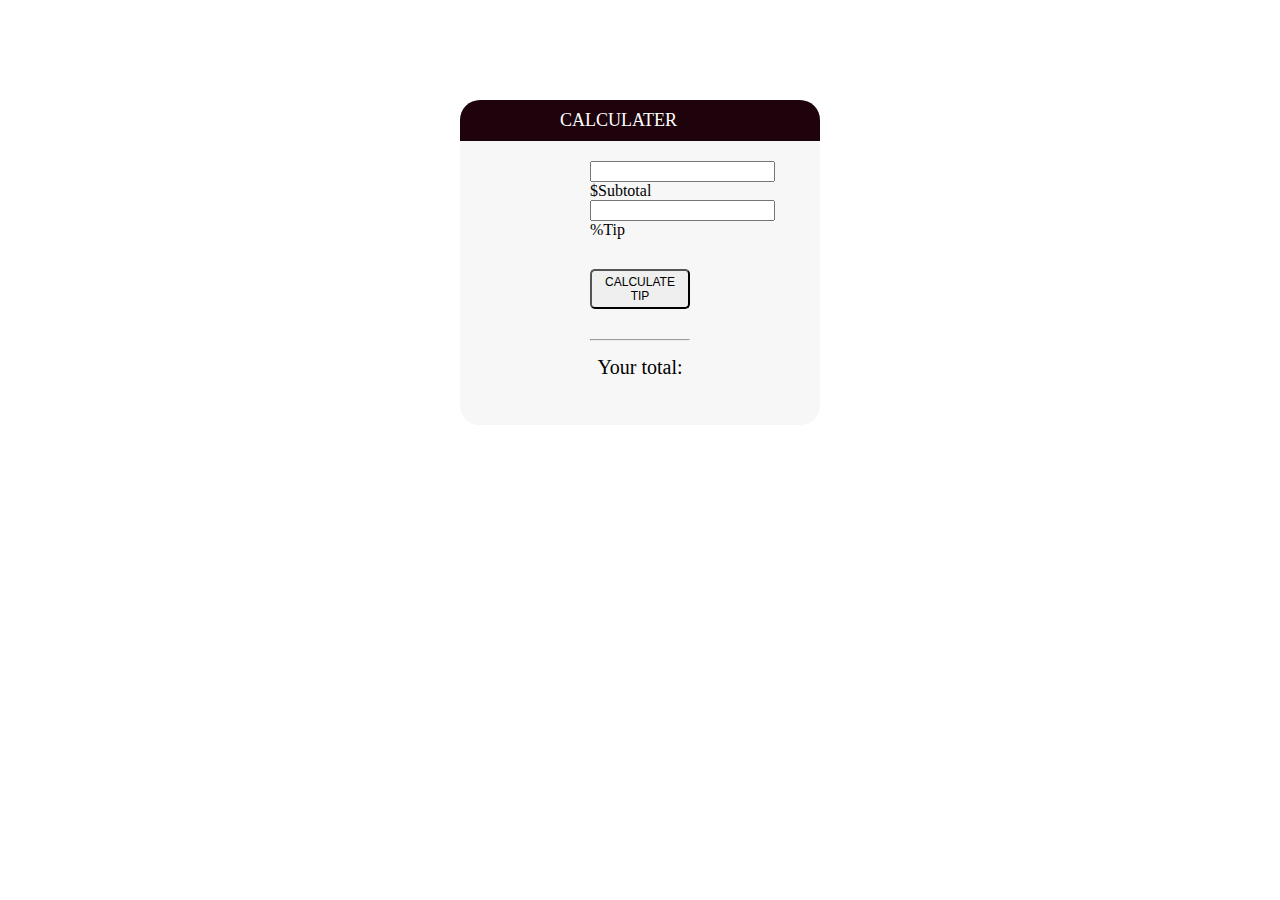
==== calculater/index.html @ 148d3584 "calculater" ====
<!DOCTYPE html>
<html lang="en">
<head>
    <meta charset="UTF-8">
    <title>Tip calculater</title>
    <link href="style.css" rel="stylesheet" >
    <script src="script.js"></script>
</head>
<body>
    <div id="container">
        <h1>Calculater</h1>
    <div id="calculator">
    
    <input type="text" id="inputOne">$Subtotal<br>
    <input type="text" id="inoutTwo">%Tip<br>
    <button  id="calculate">Calculate Tip</button>
    <hr>
    
    

    <div id="totalTip">
        Your total:<br>
      <span id="output"></span></div>
</div>
</body>
</html>
---- calculater/style.css ----
#container {
    height: 325px;
    width: 360px;
    margin: 100px auto;
    background: #f7f7f7;

    border-radius: 20px;
    -webkit-border-radius: 20px;
    -moz-border-radius: 20px;
  }

  h1 {
    background: #1F030C;
    color: white;
    margin: 0;
    padding: 10px 100px;
    text-transform: uppercase;
    font-size: 18px;
    font-weight: normal;
    border-top-left-radius: 20px;
    border-top-right-radius: 20px;
  }

  p {
    padding-left: 30px;
  }

  button {
    text-transform: uppercase;
    display: block;
    margin: 30px auto;
    border-radius: 5px;
    width: 100px;
    height: 40px;
    font-size: 12px;
  }
  #calculator {
    margin: 20px auto;
    width: 100px;

  }
  button:active {
    position: relative;
    top: 1px;
  }
  button:hover {
    background: #c0bdbd;
    border-bottom-color: #111;
  }
  
  button:active {
    position: relative;
    top: 1px;
  }
  #totalTip {
    font-size: 20px;
    margin-top: 15px;
    text-align: center;
  }
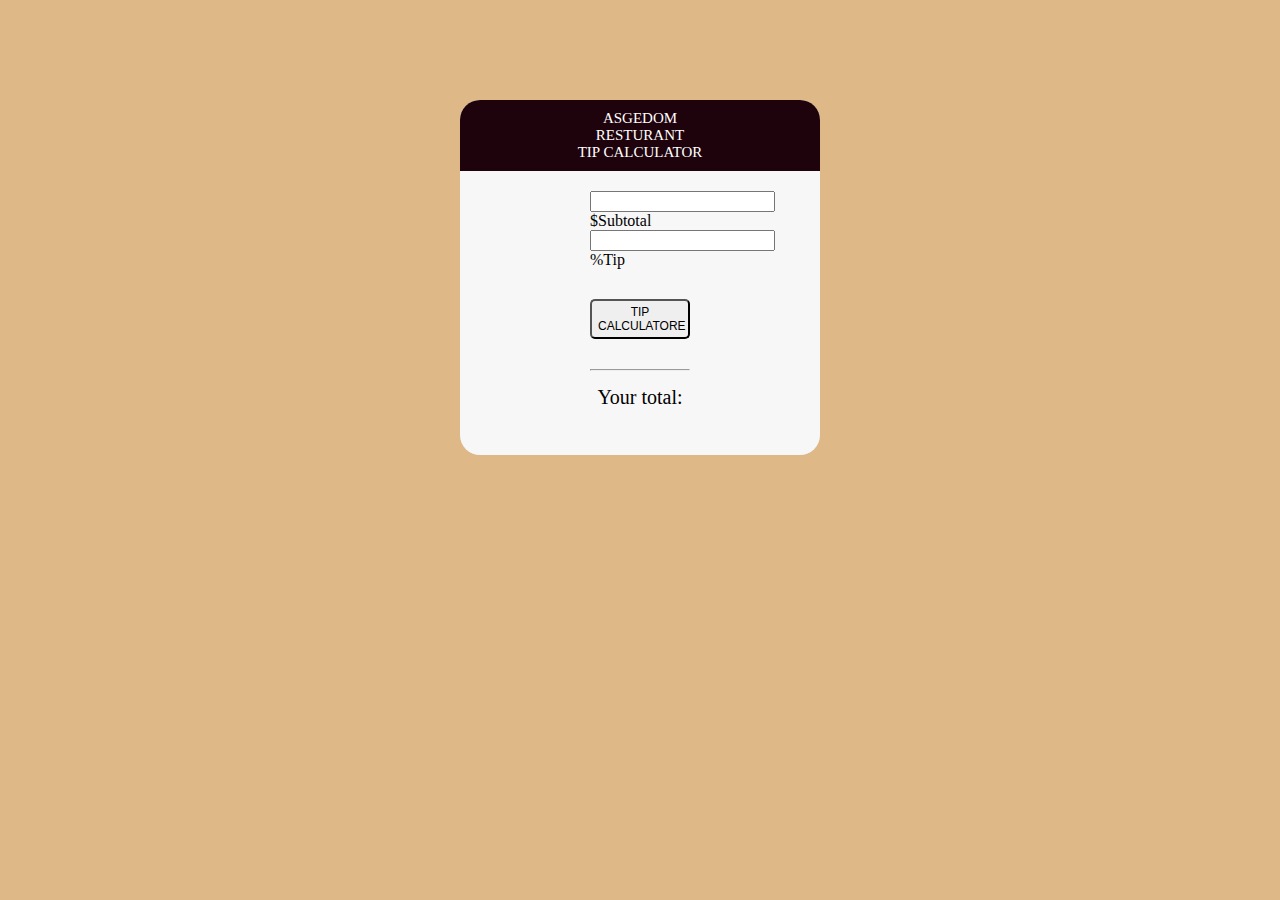
==== commit 8fa8c137: "tipCalculator" ====
--- a/calculater/index.html
+++ b/calculater/index.html
@@ -8,12 +8,13 @@
 </head>
 <body>
     <div id="container">
-        <h1>Calculater</h1>
+        <h1>Asgedom resturant<br>
+        Tip Calculator</h1>
     <div id="calculator">
     
     <input type="text" id="inputOne">$Subtotal<br>
     <input type="text" id="inoutTwo">%Tip<br>
-    <button  id="calculate">Calculate Tip</button>
+    <button  id="calculate"> Tip Calculatore</button>
     <hr>
     
     
--- a/calculater/style.css
+++ b/calculater/style.css
@@ -1,23 +1,26 @@
-
+body{
+  background-color:burlywood;
+}
 
 #container {
-    height: 325px;
+    height: 355px;
     width: 360px;
     margin: 100px auto;
     background: #f7f7f7;
-
+    text-align: center
     border-radius: 20px;
     -webkit-border-radius: 20px;
     -moz-border-radius: 20px;
   }
 
   h1 {
+    text-align:center;
     background: #1F030C;
     color: white;
     margin: 0;
     padding: 10px 100px;
     text-transform: uppercase;
-    font-size: 18px;
+    font-size: 15px;
     font-weight: normal;
     border-top-left-radius: 20px;
     border-top-right-radius: 20px;
